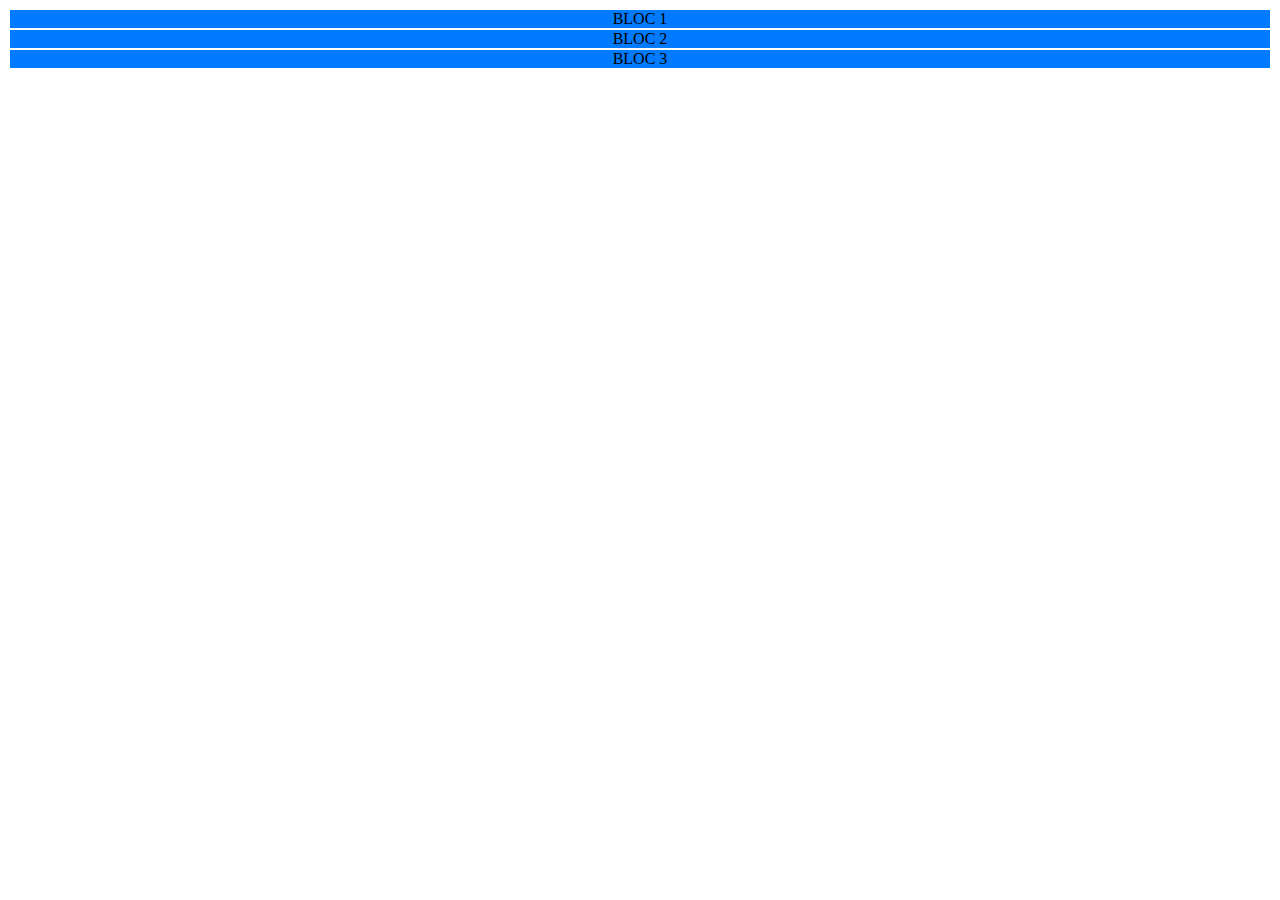
==== EX01/index.html @ 94c34c4e "First commit" ====
<!doctype html>
<html lang="fr">
<head>
  <!-- Required meta tags -->
  <meta charset="utf-8">
  <meta name="viewport" content="width=device-width, initial-scale=1, shrink-to-fit=no">

  <!-- Bootstrap CSS -->
  <link rel="stylesheet" href="https://stackpath.bootstrapcdn.com/bootstrap/4.1.3/css/bootstrap.min.css" integrity="sha384-MCw98/SFnGE8fJT3GXwEOngsV7Zt27NXFoaoApmYm81iuXoPkFOJwJ8ERdknLPMO" crossorigin="anonymous">
  <link rel="stylesheet" href="style.css">
  <title>EX01</title>
</head>
<body>
  <!-- responsive equal width cols, can be sm, md, lg, or xl -->

    <div class="row">
      <div class="col-md-4">BLOC 1</div>
      <div class="col-md-4">BLOC 2</div>
      <div class="col-md-4">BLOC 3</div>
    </div>
  <!-- Optional JavaScript -->
  <!-- jQuery first, then Popper.js, then Bootstrap JS -->
  <script src="https://code.jquery.com/jquery-3.3.1.slim.min.js" integrity="sha384-q8i/X+965DzO0rT7abK41JStQIAqVgRVzpbzo5smXKp4YfRvH+8abtTE1Pi6jizo" crossorigin="anonymous"></script>
  <script src="https://cdnjs.cloudflare.com/ajax/libs/popper.js/1.14.3/umd/popper.min.js" integrity="sha384-ZMP7rVo3mIykV+2+9J3UJ46jBk0WLaUAdn689aCwoqbBJiSnjAK/l8WvCWPIPm49" crossorigin="anonymous"></script>
  <script src="https://stackpath.bootstrapcdn.com/bootstrap/4.1.3/js/bootstrap.min.js" integrity="sha384-ChfqqxuZUCnJSK3+MXmPNIyE6ZbWh2IMqE241rYiqJxyMiZ6OW/JmZQ5stwEULTy" crossorigin="anonymous"></script>
</body>
</html>
---- EX01/style.css ----
div
{
  text-align: center;
  background: #007BFF;
  border: 1px solid white;
}
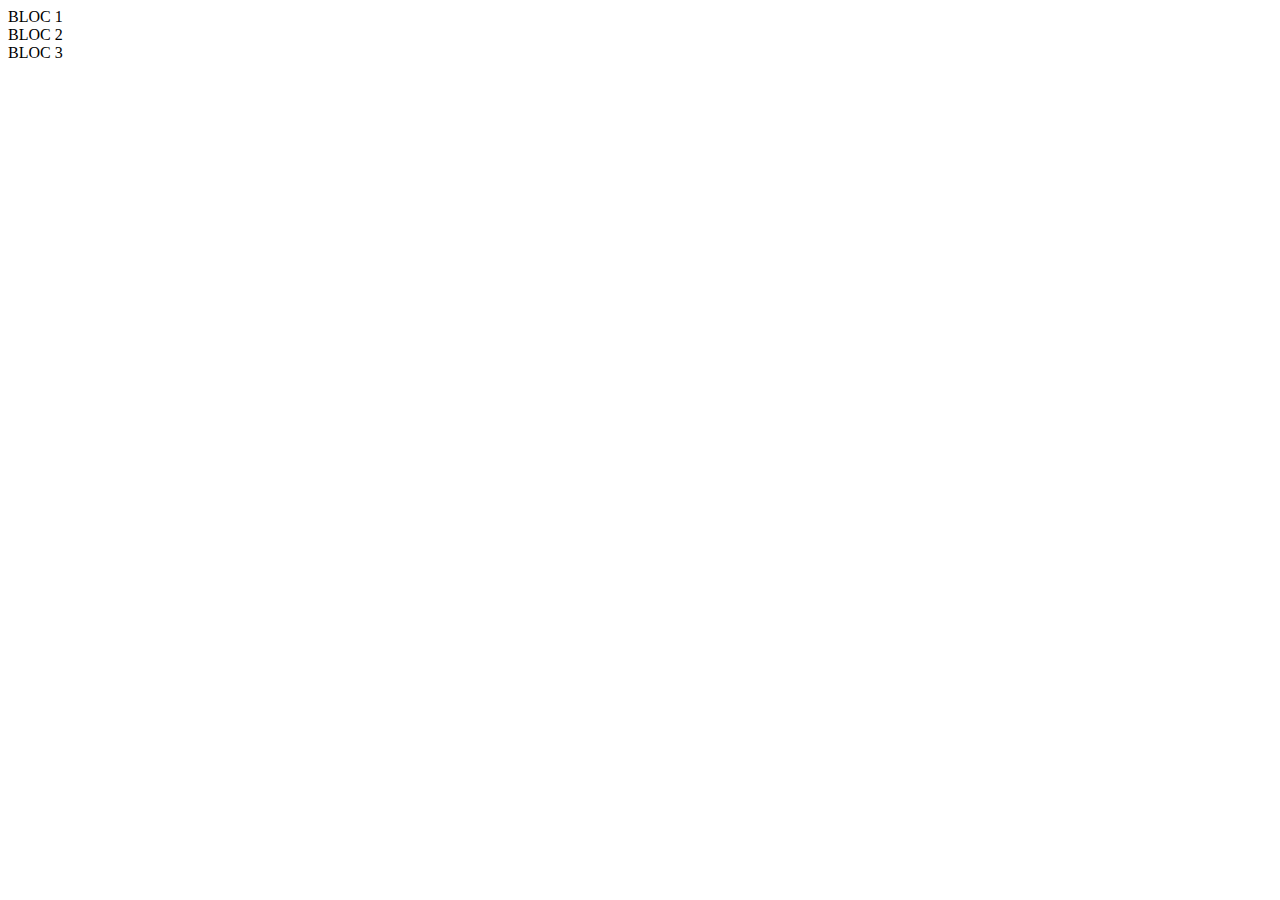
==== commit 8be594be: "modif ex1 & ex2" ====
--- a/EX01/index.html
+++ b/EX01/index.html
@@ -7,16 +7,15 @@
 
   <!-- Bootstrap CSS -->
   <link rel="stylesheet" href="https://stackpath.bootstrapcdn.com/bootstrap/4.1.3/css/bootstrap.min.css" integrity="sha384-MCw98/SFnGE8fJT3GXwEOngsV7Zt27NXFoaoApmYm81iuXoPkFOJwJ8ERdknLPMO" crossorigin="anonymous">
-  <link rel="stylesheet" href="style.css">
   <title>EX01</title>
 </head>
 <body>
   <!-- responsive equal width cols, can be sm, md, lg, or xl -->
 
-    <div class="row">
-      <div class="col-md-4">BLOC 1</div>
-      <div class="col-md-4">BLOC 2</div>
-      <div class="col-md-4">BLOC 3</div>
+    <div class="row text-center text-white">
+      <div class="col-md-4 col-sm-3 bg-primary border border-white">BLOC 1</div>
+      <div class="col-md-4 col-sm-3 bg-primary border border-white">BLOC 2</div>
+      <div class="col-md-4 col-sm-3 bg-primary border border-white">BLOC 3</div>
     </div>
   <!-- Optional JavaScript -->
   <!-- jQuery first, then Popper.js, then Bootstrap JS -->
